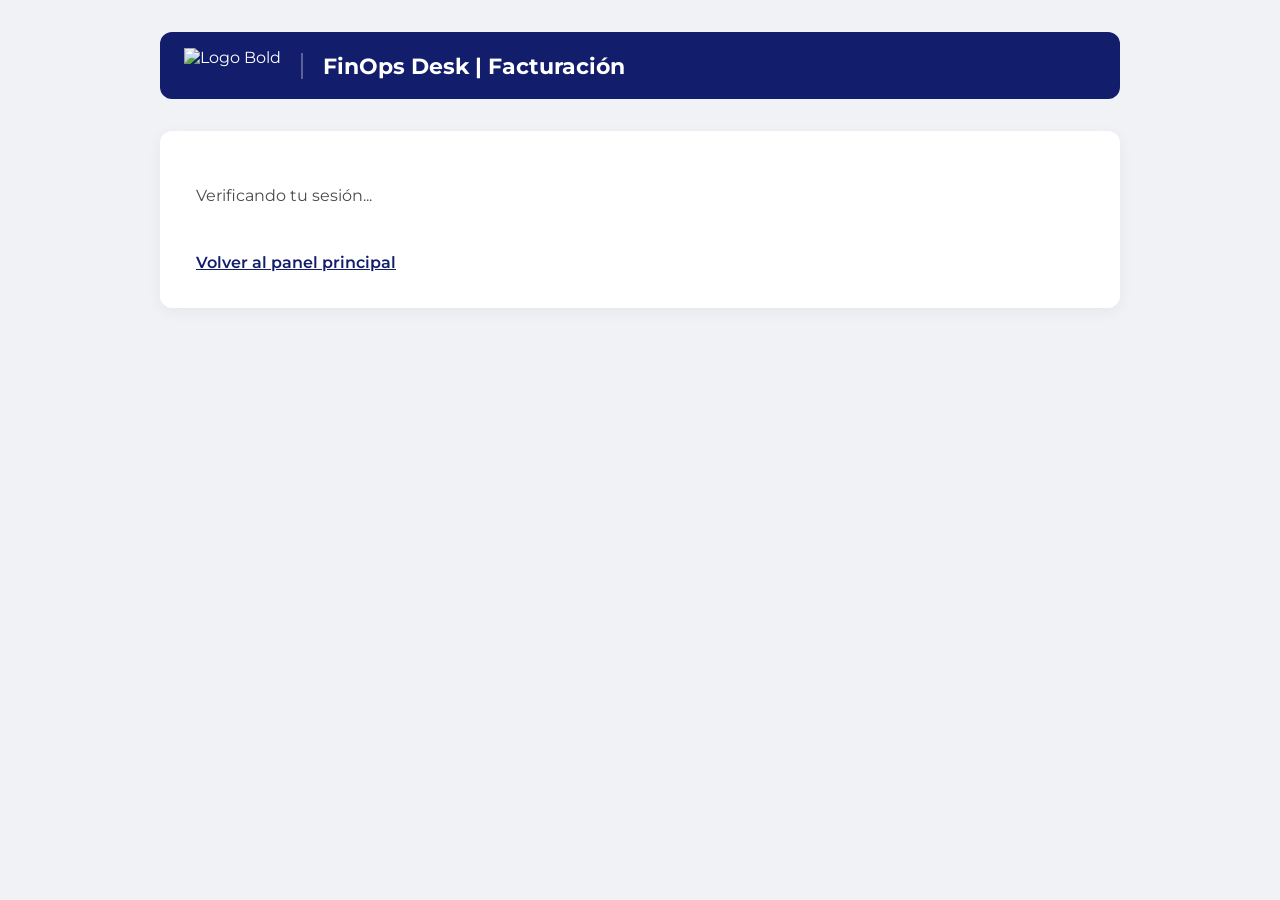
==== vistas/ntr/index.html @ 18e1c4da "Agrega login, vistas, reglas y configuración de Firebase" ====
<!DOCTYPE html>
<html lang="es">
<head>
    <meta charset="UTF-8">
    <meta name="viewport" content="width=device-width, initial-scale=1.0">
    <title>Facturación | FinOps Desk</title>
    <link href="https://fonts.googleapis.com/css2?family=Montserrat:wght@400;600;700;800&display=swap" rel="stylesheet">
    <link rel="stylesheet" href="facturacion.css">
    <style>
        :root {
            --azul-bold: #121E6C;
            --coral-vibrante: #EE424E;
            --blanco: #FFFFFF;
            --gris-claro: #F1F2F6;
            --gris-texto: #4A4A4A;
        }

        * { box-sizing: border-box; }

        body {
            min-height: 100vh;
            margin: 0;
            padding: 32px;
            background: var(--gris-claro);
            color: var(--azul-bold);
            font-family: 'Montserrat', sans-serif;
        }

        header {
            display: flex;
            align-items: center;
            gap: 20px;
            max-width: 960px;
            margin: 0 auto 32px;
            padding: 16px 24px;
            border-radius: 12px;
            background: var(--azul-bold);
            color: var(--blanco);
        }

        .logo { width: auto; height: 35px; object-fit: contain; }

        header h1 {
            margin: 0;
            padding-left: 20px;
            border-left: 2px solid rgba(255, 255, 255, 0.3);
            font-size: 1.35rem;
        }

        main {
            max-width: 960px;
            margin: 0 auto;
            padding: 36px;
            border-radius: 12px;
            background: var(--blanco);
            box-shadow: 0 4px 15px rgba(0, 0, 0, 0.05);
        }

        h2 { margin-top: 0; }
        p { color: var(--gris-texto); line-height: 1.6; }

        .caja-indicador {
            display: inline-block;
            min-width: 250px;
            margin-top: 16px;
            padding: 24px;
            border-left: 5px solid var(--coral-vibrante);
            border-radius: 8px;
            background: var(--gris-claro);
        }

        .caja-indicador p { margin-top: 0; }

        .resumen-facturacion { margin-top: 32px; }
        .volver {
            display: inline-block;
            margin-top: 28px;
            color: var(--azul-bold);
            font-weight: 600;
        }

        @media (max-width: 600px) {
            body { padding: 16px; }
            header, main { padding: 24px; }
            header { gap: 14px; }
            header h1 { padding-left: 14px; font-size: 1.1rem; }
        }
    </style>
</head>
<body>
    <header>
        <img src="../../LOGO-BOLD-BLANCO.png" alt="Logo Bold" class="logo">
        <h1>FinOps Desk | Facturación</h1>
    </header>

    <main>
        <p id="comprobando-acceso" role="status">Verificando tu sesión...</p>

        <div id="contenido-ntr-protegido" hidden>
            <h2>Facturación mensual</h2>
            <p>Costos y gastos consolidados de la base de datos.</p>

            <section class="resumen-mensual" aria-label="Resumen de facturación del mes actual">
                <article class="indicador-mensual">
                    <h3>Costos del mes actual</h3>
                    <p id="costo-mes-actual" class="valor-mensual">Cargando...</p>
                </article>
                <article class="indicador-mensual">
                    <h3>Gastos del mes actual</h3>
                    <p id="gasto-mes-actual" class="valor-mensual">Cargando...</p>
                </article>
                <article class="indicador-mensual">
                    <h3>Total facturado del mes actual</h3>
                    <p id="total-mes-actual" class="valor-mensual">Cargando...</p>
                </article>
            </section>
            <p id="estado-mes-actual" class="nota-ntr" role="status">
                El cálculo del NTR queda pendiente hasta incorporar ingresos y cantidad de transacciones.
            </p>

            <section class="resumen-facturacion" aria-labelledby="titulo-facturacion">
                <h2 id="titulo-facturacion">Facturación consolidada</h2>
                <p>Explora los valores mensuales por tipo y canal. Usa los controles para ajustar el periodo.</p>
                <div class="controles-periodo" aria-label="Seleccionar periodo del informe">
                    <label class="control-periodo" for="periodo-desde">
                        Desde: <strong id="periodo-desde-etiqueta">-</strong>
                        <input id="periodo-desde" type="range" min="0" max="0" value="0" aria-label="Mes inicial del periodo">
                    </label>
                    <label class="control-periodo" for="periodo-hasta">
                        Hasta: <strong id="periodo-hasta-etiqueta">-</strong>
                        <input id="periodo-hasta" type="range" min="0" max="0" value="0" aria-label="Mes final del periodo">
                    </label>
                </div>
                <div class="filtros-facturacion">
                    <label>Tipo
                        <select id="filtro-tipo-facturacion">
                            <option value="">Todos los tipos</option>
                            <option value="Costo">Costo</option>
                            <option value="Gasto">Gasto</option>
                            <option value="Sin clasificar">Sin clasificar</option>
                        </select>
                    </label>
                </div>
                <div class="graficos-facturacion">
                    <section class="grafico-facturacion" aria-labelledby="titulo-grafico-tipo">
                        <h3 id="titulo-grafico-tipo">Evolución mensual por tipo</h3>
                        <div id="grafico-tipo" class="grafico-desplazable" aria-live="polite"></div>
                    </section>
                    <section class="grafico-facturacion" aria-labelledby="titulo-grafico-canal">
                        <h3 id="titulo-grafico-canal">Evolución mensual por canal</h3>
                        <div id="grafico-canal" class="grafico-desplazable" aria-live="polite"></div>
                    </section>
                </div>
                <p class="total-facturacion">Total mostrado: <span id="total-facturacion">Cargando...</span></p>
                <div class="tabla-facturacion-contenedor">
                    <table class="tabla-facturacion">
                        <thead><tr><th>Mes</th><th>Canal</th><th>Valor</th><th>Tipo</th></tr></thead>
                        <tbody id="filas-facturacion">
                            <tr><td colspan="4">Cargando información...</td></tr>
                        </tbody>
                    </table>
                </div>
                <p id="estado-facturacion" class="estado-facturacion" role="status">Conectando con Firestore...</p>
            </section>
        </div>

        <a class="volver" href="../../index.html">Volver al panel principal</a>
    </main>

    <script type="module">
        import { initializeApp } from "https://www.gstatic.com/firebasejs/12.13.0/firebase-app.js";
        import { getFirestore } from "https://www.gstatic.com/firebasejs/12.13.0/firebase-firestore.js";
        import { getAuth } from "https://www.gstatic.com/firebasejs/12.13.0/firebase-auth.js";
        import { escucharFacturacion } from "./facturacion.js";
        import {
            mensajeErrorAcceso,
            onAuthStateChanged,
            usuarioAutorizado
        } from "./acceso.js";

        const firebaseConfig = {
            apiKey: "AIzaSyBse--Da5Fdrso5bp9rFsUbq_uLcn61HS0",
            authDomain: "black-hulling-462522-j2.firebaseapp.com",
            projectId: "black-hulling-462522-j2",
            storageBucket: "black-hulling-462522-j2.firebasestorage.app",
            messagingSenderId: "625642864594",
            appId: "1:625642864594:web:36faeadc111c1fd972d20b",
            measurementId: "G-ZKXD0N4QCV"
        };

        const contenidoNtr = document.getElementById("contenido-ntr-protegido");
        const loadingMessage = document.getElementById("comprobando-acceso");

        try {
            const app = initializeApp(firebaseConfig);
            const db = getFirestore(app, "ntr-boldcf");
            const auth = getAuth(app);
            onAuthStateChanged(auth, (user) => {
                if (!usuarioAutorizado(user)) {
                    window.location.replace("../../login.html");
                    return;
                }

                loadingMessage.hidden = true;
                contenidoNtr.hidden = false;
                escucharFacturacion(db, {
                    startRange: document.getElementById("periodo-desde"),
                    endRange: document.getElementById("periodo-hasta"),
                    startLabel: document.getElementById("periodo-desde-etiqueta"),
                    endLabel: document.getElementById("periodo-hasta-etiqueta"),
                    typeFilter: document.getElementById("filtro-tipo-facturacion"),
                    typeChart: document.getElementById("grafico-tipo"),
                    channelChart: document.getElementById("grafico-canal"),
                    tableBody: document.getElementById("filas-facturacion"),
                    total: document.getElementById("total-facturacion"),
                    costTotal: document.getElementById("costo-mes-actual"),
                    expenseTotal: document.getElementById("gasto-mes-actual"),
                    currentTotal: document.getElementById("total-mes-actual"),
                    currentMonth: document.getElementById("estado-mes-actual"),
                    status: document.getElementById("estado-facturacion")
                });
            }, (error) => {
                console.error("Error al comprobar la sesión:", error);
                loadingMessage.textContent = mensajeErrorAcceso(error);
            });
        } catch (error) {
            console.error("No fue posible inicializar Firebase:", error);
            valorNtr.classList.remove("cargando");
            valorNtr.textContent = "No disponible";
            estadoConexion.textContent = "No fue posible iniciar la conexión con Firebase.";
        }
    </script>
</body>
</html>
---- vistas/ntr/facturacion.css ----
.resumen-mensual {
    display: grid;
    grid-template-columns: repeat(auto-fit, minmax(180px, 1fr));
    gap: 16px;
    margin: 20px 0;
}

.indicador-mensual {
    min-width: 0;
    padding: 18px;
    border-left: 4px solid var(--coral-vibrante);
    border-radius: 8px;
    background: var(--gris-claro);
}

.indicador-mensual h3 {
    margin-bottom: 8px;
    color: var(--gris-texto);
    font-size: 0.9rem;
    font-weight: 600;
}

.valor-mensual {
    overflow-wrap: anywhere;
    color: var(--azul-bold);
    font-size: clamp(1.35rem, 3vw, 2rem);
    font-weight: 800;
}

.nota-ntr {
    margin: 16px 0;
    padding: 14px 16px;
    border-radius: 8px;
    background: #FFF4E8;
    color: #714512;
    line-height: 1.6;
}

.controles-periodo {
    display: grid;
    grid-template-columns: repeat(auto-fit, minmax(240px, 1fr));
    gap: 16px;
    margin: 20px 0;
    padding: 16px;
    border-radius: 8px;
    background: var(--gris-claro);
}

.control-periodo {
    display: grid;
    gap: 8px;
    color: var(--gris-texto);
    font-size: 0.9rem;
}

.control-periodo strong { color: var(--azul-bold); }
.control-periodo input[type="range"] { width: 100%; accent-color: var(--coral-vibrante); }

.filtros-facturacion {
    display: flex;
    flex-wrap: wrap;
    gap: 12px;
    margin: 16px 0;
}

.filtros-facturacion label {
    display: grid;
    gap: 6px;
    color: var(--gris-texto);
    font-size: 0.9rem;
}

.filtros-facturacion select {
    min-width: 170px;
    padding: 9px 12px;
    border: 1px solid #E0E0E0;
    border-radius: 6px;
    background: var(--blanco);
    color: var(--azul-bold);
    font: inherit;
}

.graficos-facturacion {
    display: grid;
    grid-template-columns: repeat(auto-fit, minmax(min(100%, 480px), 1fr));
    gap: 20px;
    margin: 24px 0;
}

.grafico-facturacion {
    min-width: 0;
    padding: 16px;
    border: 1px solid #E0E0E0;
    border-radius: 8px;
}

.grafico-facturacion h3 { margin-bottom: 8px; }
.grafico-desplazable { overflow-x: auto; }
.grafico-desplazable svg { display: block; width: 100%; min-width: 640px; height: auto; }
.grafico-cuadricula { stroke: #E0E0E0; stroke-width: 1; }
.grafico-eje { fill: var(--gris-texto); font-family: Montserrat, sans-serif; font-size: 12px; }
.grafico-linea { fill: none; stroke-width: 3; stroke-linecap: round; stroke-linejoin: round; }
.grafico-punto { stroke: var(--blanco); stroke-width: 2; }
.leyenda-grafico {
    display: flex;
    flex-wrap: wrap;
    gap: 8px 16px;
    margin: 12px 0 0;
    padding: 0;
    list-style: none;
    color: var(--gris-texto);
    font-size: 0.85rem;
}

.leyenda-grafico li { display: flex; align-items: center; gap: 7px; }
.muestra-leyenda { width: 12px; height: 12px; border-radius: 50%; }
.mensaje-grafico { min-height: 220px; display: grid; place-items: center; color: var(--gris-texto); }
.tabla-facturacion-contenedor { overflow-x: auto; }
.tabla-facturacion { width: 100%; border-collapse: collapse; text-align: left; }
.tabla-facturacion th, .tabla-facturacion td { padding: 12px; border-bottom: 1px solid #E0E0E0; }
.tabla-facturacion th { background: var(--gris-claro); }
.total-facturacion { margin: 14px 0 6px; font-weight: 700; }
.estado-facturacion { margin-top: 12px; color: var(--gris-texto); font-size: 0.9rem; }

@media (max-width: 600px) {
    .grafico-facturacion { padding: 10px; }
    .grafico-desplazable svg { min-width: 540px; }
}
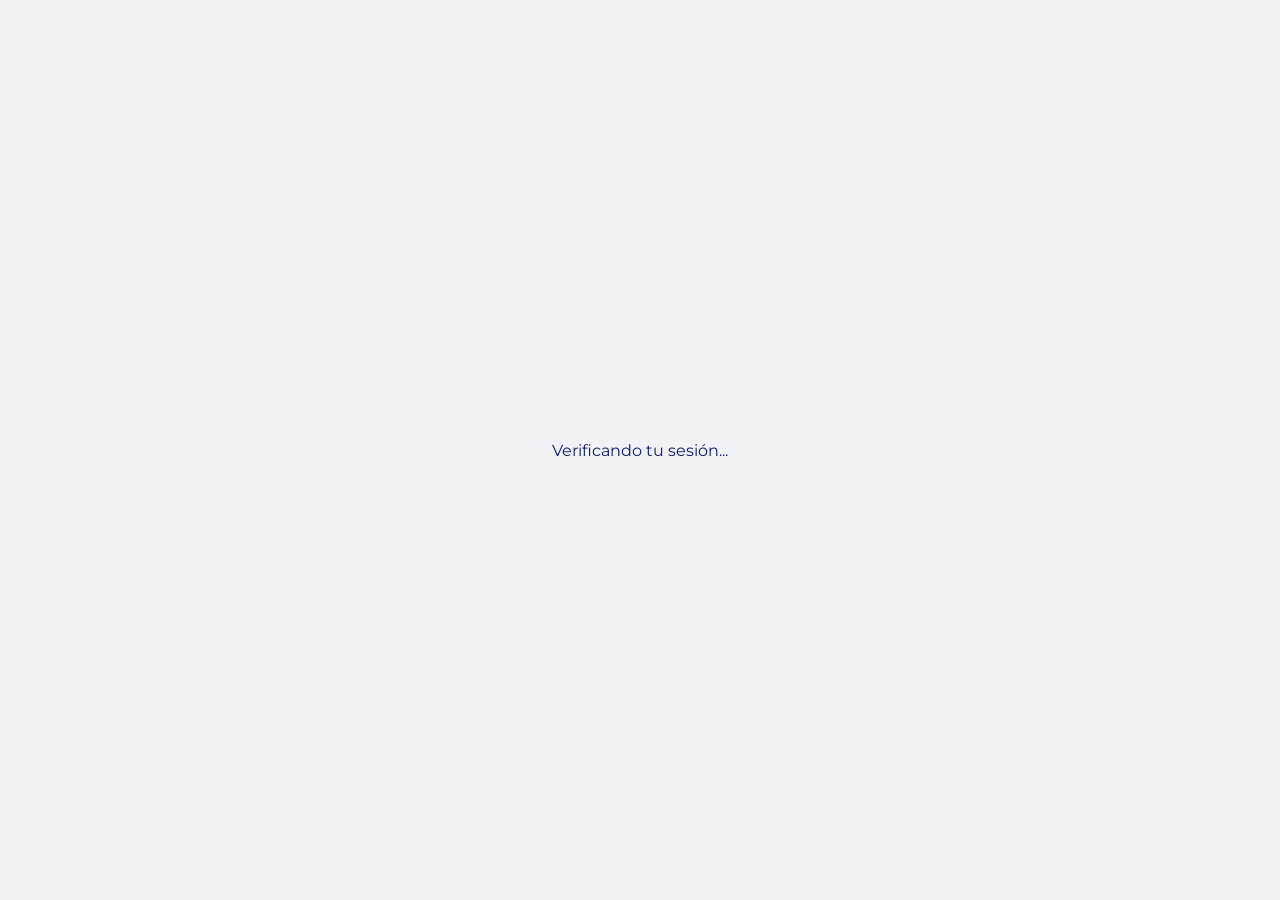
==== commit 79c43ae3: "k" ====
--- a/vistas/ntr/index.html
+++ b/vistas/ntr/index.html
@@ -3,9 +3,10 @@
 <head>
     <meta charset="UTF-8">
     <meta name="viewport" content="width=device-width, initial-scale=1.0">
-    <title>Facturación | FinOps Desk</title>
+    <title>FinOpsDA-BO | Bold</title>
     <link href="https://fonts.googleapis.com/css2?family=Montserrat:wght@400;600;700;800&display=swap" rel="stylesheet">
-    <link rel="stylesheet" href="facturacion.css">
+    <link rel="stylesheet" href="vistas/ntr/facturacion.css">
+    
     <style>
         :root {
             --azul-bold: #121E6C;
@@ -13,170 +14,216 @@
             --blanco: #FFFFFF;
             --gris-claro: #F1F2F6;
             --gris-texto: #4A4A4A;
-        }
-
-        * { box-sizing: border-box; }
+            --borde: #E0E0E0;
+        }
+
+        * { margin: 0; padding: 0; box-sizing: border-box; }
 
         body {
+            font-family: 'Montserrat', sans-serif;
+            background-color: var(--gris-claro);
+            color: var(--azul-bold);
+            display: flex;
+            flex-direction: column;
             min-height: 100vh;
-            margin: 0;
-            padding: 32px;
-            background: var(--gris-claro);
-            color: var(--azul-bold);
-            font-family: 'Montserrat', sans-serif;
-        }
-
-        header {
+            height: auto;
+            overflow-x: hidden;
+            overflow-y: auto;
+        }
+
+        /* BARRA SUPERIOR */
+        .barra-superior {
+            background-color: var(--azul-bold);
+            color: var(--blanco);
+            height: 70px;
             display: flex;
             align-items: center;
-            gap: 20px;
-            max-width: 960px;
-            margin: 0 auto 32px;
-            padding: 16px 24px;
-            border-radius: 12px;
-            background: var(--azul-bold);
-            color: var(--blanco);
-        }
-
-        .logo { width: auto; height: 35px; object-fit: contain; }
-
-        header h1 {
-            margin: 0;
-            padding-left: 20px;
-            border-left: 2px solid rgba(255, 255, 255, 0.3);
-            font-size: 1.35rem;
-        }
-
-        main {
-            max-width: 960px;
-            margin: 0 auto;
-            padding: 36px;
-            border-radius: 12px;
-            background: var(--blanco);
-            box-shadow: 0 4px 15px rgba(0, 0, 0, 0.05);
-        }
-
-        h2 { margin-top: 0; }
-        p { color: var(--gris-texto); line-height: 1.6; }
-
+            padding: 0 30px;
+            box-shadow: 0 2px 10px rgba(0,0,0,0.1);
+            z-index: 10;
+        }
+
+        .logo { height: 35px; width: auto; margin-right: 20px; object-fit: contain; }
+        .titulo-principal { font-size: 1.5rem; font-weight: 700; border-left: 2px solid rgba(255,255,255,0.3); padding-left: 20px; }
+
+        /* CONTENEDOR PRINCIPAL */
+        .contenedor-dashboard { display: flex; flex: 1; min-height: 0; overflow: visible; }
+
+        /* MENÚ LATERAL */
+        .menu-lateral {
+            width: 260px;
+            background-color: var(--blanco);
+            border-right: 1px solid var(--borde);
+            display: flex;
+            flex-direction: column;
+            padding-top: 20px;
+            overflow-y: auto;
+        }
+
+        .lista-menu { list-style: none; display: flex; flex-direction: column; }
+        .lista-menu li a {
+            display: block; padding: 16px 30px; color: var(--azul-bold);
+            text-decoration: none; font-size: 0.95rem; font-weight: 600;
+            border-left: 4px solid transparent; transition: all 0.2s; cursor: pointer;
+        }
+        .lista-menu li a:hover, .lista-menu li a.activo {
+            background-color: var(--gris-claro); color: var(--coral-vibrante); border-left-color: var(--coral-vibrante);
+        }
+        .lista-menu li a:focus-visible { outline: 2px solid var(--coral-vibrante); outline-offset: -2px; }
+
+        /* ÁREA DE CONTENIDO DERECHA */
+        .area-contenido { flex: 1; min-width: 0; padding: 30px; display: flex; flex-direction: column; }
+        .tarjeta-contenido {
+            background-color: var(--blanco); border-radius: 12px; padding: 40px;
+            box-shadow: 0 4px 15px rgba(0,0,0,0.03); height: auto; min-height: 100%;
+        }
+        .tarjeta-contenido h2 { font-size: 1.8rem; color: var(--azul-bold); margin-bottom: 15px; }
+        .tarjeta-contenido p { color: var(--gris-texto); line-height: 1.6; }
+
+        /* VISTAS */
+        .vista { display: none; /* Oculta todas las vistas por defecto */ }
+        .vista-activa { display: block; }
+        .vista-iframe { width: 100%; height: calc(100vh - 130px); min-height: 600px; border: none; border-radius: 12px; }
+
+        /* DISEÑO ESPECIAL PARA EL DATO NTR */
         .caja-indicador {
-            display: inline-block;
-            min-width: 250px;
-            margin-top: 16px;
-            padding: 24px;
-            border-left: 5px solid var(--coral-vibrante);
-            border-radius: 8px;
-            background: var(--gris-claro);
-        }
-
-        .caja-indicador p { margin-top: 0; }
-
-        .resumen-facturacion { margin-top: 32px; }
-        .volver {
-            display: inline-block;
-            margin-top: 28px;
-            color: var(--azul-bold);
-            font-weight: 600;
-        }
-
-        @media (max-width: 600px) {
-            body { padding: 16px; }
-            header, main { padding: 24px; }
-            header { gap: 14px; }
-            header h1 { padding-left: 14px; font-size: 1.1rem; }
-        }
+            background-color: var(--gris-claro); border-left: 5px solid var(--coral-vibrante);
+            padding: 30px; border-radius: 8px; margin-top: 20px; display: inline-block;
+        }
+        .valor-ntr { font-size: 4rem; font-weight: 800; color: var(--azul-bold); }
+        .estado-carga { color: var(--coral-vibrante); font-style: italic; }
+        .resumen-facturacion { margin-top: 28px; }
+        .filtros-facturacion { display: flex; flex-wrap: wrap; gap: 12px; margin: 16px 0; }
+        .filtros-facturacion label { display: grid; gap: 6px; color: var(--gris-texto); font-size: 0.9rem; }
+        .filtros-facturacion select {
+            min-width: 170px; padding: 9px 12px; border: 1px solid var(--borde);
+            border-radius: 6px; background: var(--blanco); color: var(--azul-bold); font: inherit;
+        }
+        #contenido-app:not([hidden]) { display: flex; flex-direction: column; min-height: 100vh; }
+        #comprobando-acceso { margin: auto; padding: 24px; color: var(--azul-bold); }
+        .boton-sesion {
+            padding: 10px 16px; border: 0; border-radius: 6px; background: var(--azul-bold);
+            color: var(--blanco); font: inherit; font-weight: 600; cursor: pointer;
+        }
+        .boton-sesion:hover { background: var(--coral-vibrante); }
+        .usuario-sesion { margin-left: auto; padding-right: 16px; color: var(--blanco); font-size: 0.9rem; }
+
     </style>
 </head>
 <body>
-    <header>
-        <img src="../../LOGO-BOLD-BLANCO.png" alt="Logo Bold" class="logo">
-        <h1>FinOps Desk | Facturación</h1>
+    <p id="comprobando-acceso" role="status">Verificando tu sesión...</p>
+    <div id="contenido-app" hidden>
+
+    <header class="barra-superior">
+        <img src="LOGO-BOLD-BLANCO.png" alt="Logo Bold" class="logo">
+        <h1 class="titulo-principal">FinOps Desk</h1>
+        <span id="usuario-sesion" class="usuario-sesion"></span>
+        <button id="cerrar-sesion" class="boton-sesion" type="button">Cerrar sesión</button>
     </header>
 
-    <main>
-        <p id="comprobando-acceso" role="status">Verificando tu sesión...</p>
-
-        <div id="contenido-ntr-protegido" hidden>
-            <h2>Facturación mensual</h2>
-            <p>Costos y gastos consolidados de la base de datos.</p>
-
-            <section class="resumen-mensual" aria-label="Resumen de facturación del mes actual">
-                <article class="indicador-mensual">
-                    <h3>Costos del mes actual</h3>
-                    <p id="costo-mes-actual" class="valor-mensual">Cargando...</p>
-                </article>
-                <article class="indicador-mensual">
-                    <h3>Gastos del mes actual</h3>
-                    <p id="gasto-mes-actual" class="valor-mensual">Cargando...</p>
-                </article>
-                <article class="indicador-mensual">
-                    <h3>Total facturado del mes actual</h3>
-                    <p id="total-mes-actual" class="valor-mensual">Cargando...</p>
-                </article>
-            </section>
-            <p id="estado-mes-actual" class="nota-ntr" role="status">
-                El cálculo del NTR queda pendiente hasta incorporar ingresos y cantidad de transacciones.
-            </p>
-
-            <section class="resumen-facturacion" aria-labelledby="titulo-facturacion">
-                <h2 id="titulo-facturacion">Facturación consolidada</h2>
-                <p>Explora los valores mensuales por tipo y canal. Usa los controles para ajustar el periodo.</p>
-                <div class="controles-periodo" aria-label="Seleccionar periodo del informe">
-                    <label class="control-periodo" for="periodo-desde">
-                        Desde: <strong id="periodo-desde-etiqueta">-</strong>
-                        <input id="periodo-desde" type="range" min="0" max="0" value="0" aria-label="Mes inicial del periodo">
-                    </label>
-                    <label class="control-periodo" for="periodo-hasta">
-                        Hasta: <strong id="periodo-hasta-etiqueta">-</strong>
-                        <input id="periodo-hasta" type="range" min="0" max="0" value="0" aria-label="Mes final del periodo">
-                    </label>
-                </div>
-                <div class="filtros-facturacion">
-                    <label>Tipo
-                        <select id="filtro-tipo-facturacion">
-                            <option value="">Todos los tipos</option>
-                            <option value="Costo">Costo</option>
-                            <option value="Gasto">Gasto</option>
-                            <option value="Sin clasificar">Sin clasificar</option>
-                        </select>
-                    </label>
-                </div>
-                <div class="graficos-facturacion">
-                    <section class="grafico-facturacion" aria-labelledby="titulo-grafico-tipo">
-                        <h3 id="titulo-grafico-tipo">Evolución mensual por tipo</h3>
-                        <div id="grafico-tipo" class="grafico-desplazable" aria-live="polite"></div>
-                    </section>
-                    <section class="grafico-facturacion" aria-labelledby="titulo-grafico-canal">
-                        <h3 id="titulo-grafico-canal">Evolución mensual por canal</h3>
-                        <div id="grafico-canal" class="grafico-desplazable" aria-live="polite"></div>
-                    </section>
-                </div>
-                <p class="total-facturacion">Total mostrado: <span id="total-facturacion">Cargando...</span></p>
-                <div class="tabla-facturacion-contenedor">
-                    <table class="tabla-facturacion">
-                        <thead><tr><th>Mes</th><th>Canal</th><th>Valor</th><th>Tipo</th></tr></thead>
-                        <tbody id="filas-facturacion">
-                            <tr><td colspan="4">Cargando información...</td></tr>
-                        </tbody>
-                    </table>
-                </div>
-                <p id="estado-facturacion" class="estado-facturacion" role="status">Conectando con Firestore...</p>
-            </section>
-        </div>
-
-        <a class="volver" href="../../index.html">Volver al panel principal</a>
-    </main>
+    <div class="contenedor-dashboard">
+        <aside class="menu-lateral">
+            <ul class="lista-menu">
+                <li><a href="#" onclick="cambiarVista('automatizaciones', this); return false;">Automatizaciones</a></li>
+                <li><a href="#" onclick="cambiarVista('ntr', this); return false;">Facturación / NTR</a></li>
+                <li><a href="#" onclick="cambiarVista('mantenimiento', this); return false;">ARPAC</a></li>
+                <li><a href="#" onclick="cambiarVista('mantenimiento', this); return false;">CPC</a></li>
+                <li><a href="#" onclick="cambiarVista('mantenimiento', this); return false;">Modelo liquidación de ingresos</a></li>
+            </ul>
+        </aside>
+
+        <main class="area-contenido">
+            <div id="vista-bienvenida" class="tarjeta-contenido vista vista-activa">
+                <h2>Bienvenida al Panel</h2>
+                <p>Selecciona una opción del menú lateral izquierdo.</p>
+            </div>
+
+            <iframe id="vista-automatizaciones" class="vista vista-iframe" src="https://aldemarjerez-crypto.github.io/Finops-Tooldeck/index.html"></iframe>
+
+            <div id="vista-ntr" class="tarjeta-contenido vista">
+                <h2>Facturación mensual</h2>
+                <p>Costos y gastos consolidados de la base de datos.</p>
+                <section class="resumen-mensual" aria-label="Resumen de facturación del mes actual">
+                    <article class="indicador-mensual indicador-costo">
+                        <h3>Costos del mes actual</h3>
+                        <p id="costo-mes-actual" class="valor-mensual">Cargando...</p>
+                        <p id="costo-variacion" class="variacion-mensual"></p>
+                    </article>
+                    <article class="indicador-mensual indicador-gasto">
+                        <h3>Gastos del mes actual</h3>
+                        <p id="gasto-mes-actual" class="valor-mensual">Cargando...</p>
+                        <p id="gasto-variacion" class="variacion-mensual"></p>
+                    </article>
+                    <article class="indicador-mensual indicador-total">
+                        <h3>Total facturado del mes actual</h3>
+                        <p id="total-mes-actual" class="valor-mensual">Cargando...</p>
+                        <p id="total-variacion" class="variacion-mensual"></p>
+                    </article>
+                </section>
+                <p id="estado-mes-actual" class="nota-ntr" role="status">
+                    El cálculo del NTR queda pendiente hasta incorporar ingresos y cantidad de transacciones.
+                </p>
+                <section class="resumen-facturacion" aria-labelledby="titulo-facturacion">
+                    <h3 id="titulo-facturacion">Facturación consolidada</h3>
+                    <p>Explora los valores mensuales por tipo y canal. Usa los controles para ajustar el periodo.</p>
+                    <div class="controles-periodo" aria-label="Seleccionar periodo del informe">
+                        <label class="control-periodo" for="periodo-desde">
+                            Desde: <strong id="periodo-desde-etiqueta">-</strong>
+                            <input id="periodo-desde" type="range" min="0" max="0" value="0" aria-label="Mes inicial del periodo">
+                        </label>
+                        <label class="control-periodo" for="periodo-hasta">
+                            Hasta: <strong id="periodo-hasta-etiqueta">-</strong>
+                            <input id="periodo-hasta" type="range" min="0" max="0" value="0" aria-label="Mes final del periodo">
+                        </label>
+                    </div>
+                    <div class="filtros-facturacion">
+                        <label>Tipo
+                            <select id="filtro-tipo-facturacion">
+                                <option value="">Todos los tipos</option>
+                                <option value="Costo">Costo</option>
+                                <option value="Gasto">Gasto</option>
+                                <option value="Adquirencia">Adquirencia</option>
+                                <option value="Sin clasificar">Sin clasificar</option>
+                            </select>
+                        </label>
+                    </div>
+                    <div class="graficos-facturacion">
+                        <section class="grafico-facturacion" aria-labelledby="titulo-grafico-tipo">
+                            <h3 id="titulo-grafico-tipo">Evolución mensual por tipo</h3>
+                            <div id="grafico-tipo" class="grafico-desplazable" aria-live="polite"></div>
+                        </section>
+                        <section class="grafico-facturacion" aria-labelledby="titulo-grafico-canal">
+                            <h3 id="titulo-grafico-canal">Evolución mensual por canal</h3>
+                            <div id="grafico-canal" class="grafico-desplazable" aria-live="polite"></div>
+                        </section>
+                    </div>
+                    <p class="total-facturacion">Total mostrado: <span id="total-facturacion">Cargando...</span></p>
+                    <div class="tabla-facturacion-contenedor">
+                        <table class="tabla-facturacion">
+                            <thead><tr><th>Mes</th><th>Canal</th><th>Valor</th><th>Tipo</th></tr></thead>
+                            <tbody id="filas-facturacion">
+                                <tr><td colspan="4">Cargando información...</td></tr>
+                            </tbody>
+                        </table>
+                    </div>
+                    <p id="estado-facturacion" class="estado-facturacion" role="status">Conectando con Firestore...</p>
+                </section>
+            </div>
+
+            <div id="vista-mantenimiento" class="tarjeta-contenido vista">
+                <h2>Módulo en construcción</h2>
+                <p>Aún no hay una página configurada para esta opción.</p>
+            </div>
+        </main>
+    </div>
+    </div>
 
     <script type="module">
         import { initializeApp } from "https://www.gstatic.com/firebasejs/12.13.0/firebase-app.js";
         import { getFirestore } from "https://www.gstatic.com/firebasejs/12.13.0/firebase-firestore.js";
         import { getAuth } from "https://www.gstatic.com/firebasejs/12.13.0/firebase-auth.js";
-        import { escucharFacturacion } from "./facturacion.js";
-        import {
-            mensajeErrorAcceso,
-            onAuthStateChanged,
-            usuarioAutorizado
-        } from "./acceso.js";
+        import { escucharFacturacion } from "./vistas/ntr/facturacion.js";
+        import { mensajeErrorAcceso, onAuthStateChanged, signOut, usuarioAutorizado } from "./vistas/ntr/acceso.js";
 
         const firebaseConfig = {
             apiKey: "AIzaSyBse--Da5Fdrso5bp9rFsUbq_uLcn61HS0",
@@ -188,47 +235,71 @@
             measurementId: "G-ZKXD0N4QCV"
         };
 
-        const contenidoNtr = document.getElementById("contenido-ntr-protegido");
+        const app = initializeApp(firebaseConfig);
+        const db = getFirestore(app, "ntr-boldcf");
+        const auth = getAuth(app);
         const loadingMessage = document.getElementById("comprobando-acceso");
-
-        try {
-            const app = initializeApp(firebaseConfig);
-            const db = getFirestore(app, "ntr-boldcf");
-            const auth = getAuth(app);
-            onAuthStateChanged(auth, (user) => {
-                if (!usuarioAutorizado(user)) {
-                    window.location.replace("../../login.html");
-                    return;
-                }
-
-                loadingMessage.hidden = true;
-                contenidoNtr.hidden = false;
-                escucharFacturacion(db, {
-                    startRange: document.getElementById("periodo-desde"),
-                    endRange: document.getElementById("periodo-hasta"),
-                    startLabel: document.getElementById("periodo-desde-etiqueta"),
-                    endLabel: document.getElementById("periodo-hasta-etiqueta"),
-                    typeFilter: document.getElementById("filtro-tipo-facturacion"),
-                    typeChart: document.getElementById("grafico-tipo"),
-                    channelChart: document.getElementById("grafico-canal"),
-                    tableBody: document.getElementById("filas-facturacion"),
-                    total: document.getElementById("total-facturacion"),
-                    costTotal: document.getElementById("costo-mes-actual"),
-                    expenseTotal: document.getElementById("gasto-mes-actual"),
-                    currentTotal: document.getElementById("total-mes-actual"),
-                    currentMonth: document.getElementById("estado-mes-actual"),
-                    status: document.getElementById("estado-facturacion")
-                });
-            }, (error) => {
-                console.error("Error al comprobar la sesión:", error);
-                loadingMessage.textContent = mensajeErrorAcceso(error);
+        const application = document.getElementById("contenido-app");
+        let dashboardStarted = false;
+
+        document.getElementById("cerrar-sesion").addEventListener("click", async () => {
+            try {
+                await signOut(auth);
+                window.location.replace("./login.html");
+            } catch (error) {
+                console.error("Error al cerrar la sesión:", error);
+                loadingMessage.hidden = false;
+                loadingMessage.textContent = "No se pudo cerrar la sesión. Inténtalo de nuevo.";
+            }
+        });
+
+        function iniciarPanel() {
+            if (dashboardStarted) {
+                return;
+            }
+            dashboardStarted = true;
+            escucharFacturacion(db, {
+                startRange: document.getElementById("periodo-desde"),
+                endRange: document.getElementById("periodo-hasta"),
+                startLabel: document.getElementById("periodo-desde-etiqueta"),
+                endLabel: document.getElementById("periodo-hasta-etiqueta"),
+                typeFilter: document.getElementById("filtro-tipo-facturacion"),
+                typeChart: document.getElementById("grafico-tipo"),
+                channelChart: document.getElementById("grafico-canal"),
+                tableBody: document.getElementById("filas-facturacion"),
+                total: document.getElementById("total-facturacion"),
+                costTotal: document.getElementById("costo-mes-actual"),
+                expenseTotal: document.getElementById("gasto-mes-actual"),
+                currentTotal: document.getElementById("total-mes-actual"),
+                costDelta: document.getElementById("costo-variacion"),
+                expenseDelta: document.getElementById("gasto-variacion"),
+                totalDelta: document.getElementById("total-variacion"),
+                currentMonth: document.getElementById("estado-mes-actual"),
+                status: document.getElementById("estado-facturacion")
             });
-        } catch (error) {
-            console.error("No fue posible inicializar Firebase:", error);
-            valorNtr.classList.remove("cargando");
-            valorNtr.textContent = "No disponible";
-            estadoConexion.textContent = "No fue posible iniciar la conexión con Firebase.";
-        }
+
+            window.cambiarVista = function(nombreVista, enlace) {
+                document.querySelectorAll('.vista').forEach(el => el.classList.remove('vista-activa'));
+                document.getElementById('vista-' + nombreVista).classList.add('vista-activa');
+                document.querySelectorAll('.lista-menu a').forEach(a => a.classList.remove('activo'));
+                if (enlace) enlace.classList.add('activo');
+            };
+        }
+
+        onAuthStateChanged(auth, (user) => {
+            if (!usuarioAutorizado(user)) {
+                window.location.replace("./login.html");
+                return;
+            }
+
+            document.getElementById("usuario-sesion").textContent = user.email;
+            loadingMessage.hidden = true;
+            application.hidden = false;
+            iniciarPanel();
+        }, (error) => {
+            console.error("Error al comprobar la sesión de Firebase:", error);
+            loadingMessage.textContent = mensajeErrorAcceso(error);
+        });
     </script>
 </body>
-</html>+</html>
